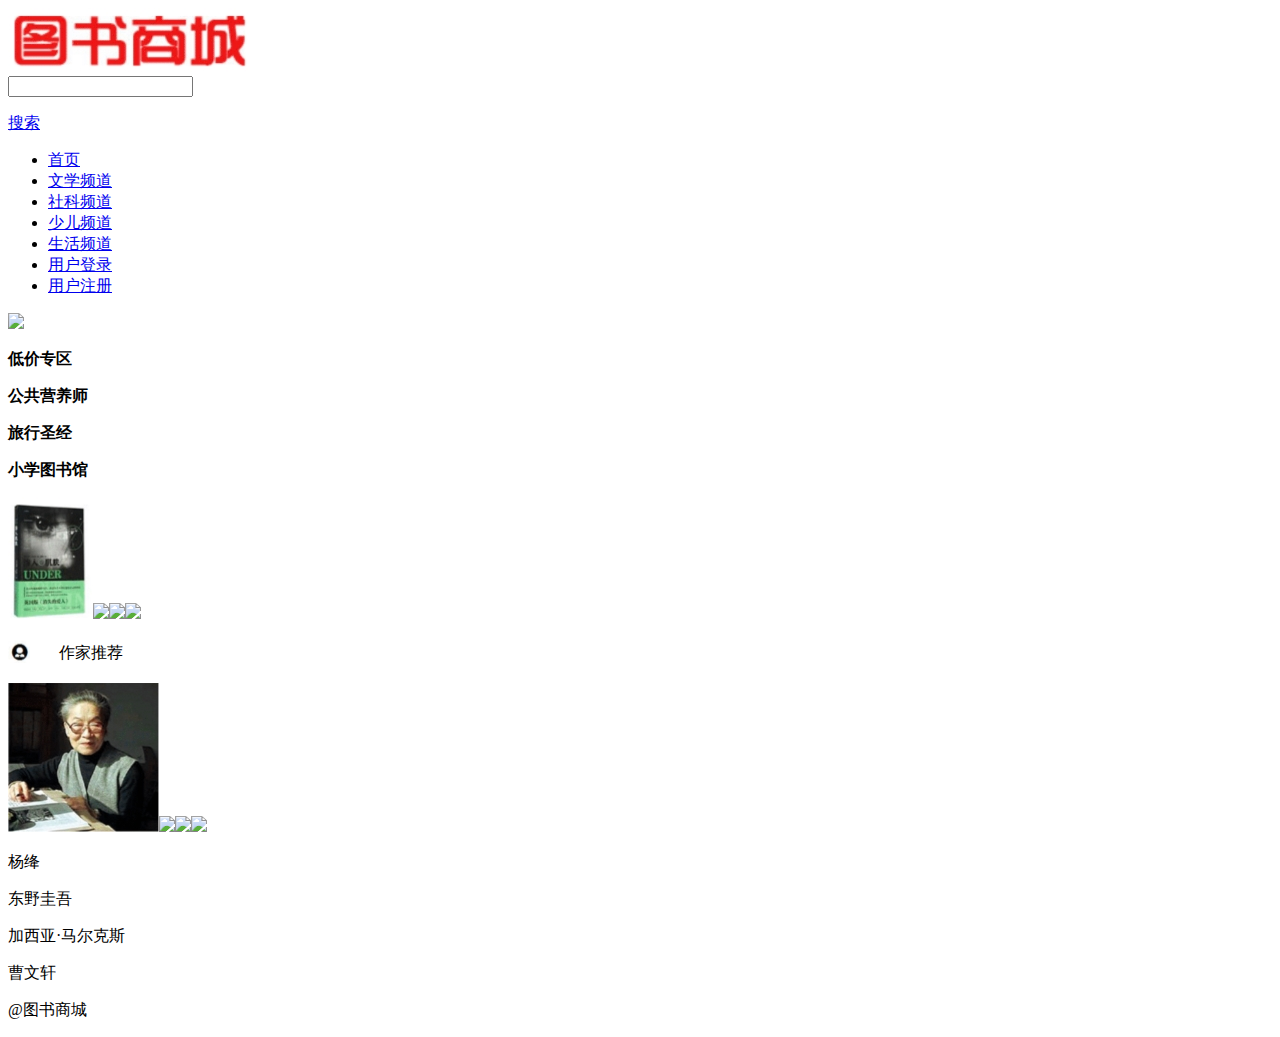
==== demo/templates/index.html @ 6d524ee9 "提交" ====
<!DOCTYPE html>
<html lang="en">
<head>
    <meta charset="UTF-8">
    <title>电子书商城</title>
</head>
<!--<body>-->
<!--<div class="container">-->
<!--    <div class="login-wrapper">-->
<!--        <div class="header">登录</div>-->
<!--        <form action="/demo/login/index/shopcar/" method="post">-->
<!--            {% csrf_token %}-->
<!--            <div class="form-wrapper">-->
<!--                <input type="text" name="user" placeholder="用户名" class="input-item">-->
<!--                <input type="password" name="password" placeholder="密码" class="input-item">-->
<!--                <input type="submit" value="购物车中心" class = "btn">-->
<!--            </div>-->
<!--        </form>-->
<!--    </div>-->
<!--</div>-->
<!--<link rel="stylesheet" type="text/css" href="css/style.css">-->
<!--</body>-->
<body>
<div class="da">
<div class="lo">
<div class="go"><img src="../images/logo.jpg" /></div>
<div class="kg"><input name="" type="text" /> <p><a href="#">搜索</a></p></div>
</div>
<div class="dao"><ul>
<li><a href="index.html" >首页</a></li>
<li><a href="wenxue.html">文学频道</a></li>
<li><a href="sheke.html">社科频道</a></li>
<li><a href="s号r.html">少儿频道</a></li>
<li><a href="shengh.html">生活频道</a></li>
<li><a href="dengl.html">用户登录</a></li>
<li><a href="zuce.html">用户注册</a></li></ul></div>
<div class="ban"><img src="images/shou1.jpg" /></div>

<div class="sha">

<div class="mz"><p><strong>低价专区</strong></p>
<p><strong>公共营养师</strong></p><p><strong>旅行圣经</strong></p><p><strong>小学图书馆</strong></p></div>

<div class="dia"><img src="../images/miao5.jpg" /><img src="images/miao6.jpg" /><img src="images/miao7.jpg" /><img src="images/miao8.jpg" /></div>

<div class="zuo">
<table width="100%" border="0" cellspacing="0" cellpadding="0" height="60">
  <tr>
    <td width="4%"><img src="../images/shou5.jpg" /></td>
    <td width="96%"><span class="STYLE7">作家推荐</span></td>
  </tr>
</table>
</div>


<div class="zhe"><img src="../images/zhe1.jpg" /><img src="images/zhe2.jpg" /><img src="images/zhe3.jpg" /><img src="images/zhe4.jpg" /></div>
<div class="zzi"><p>杨绛</p><p>东野圭吾</p><p>加西亚·马尔克斯</p><p>曹文轩</p></div>




<div class="clearit"></div>

<div class="foot"><p>@图书商城</p></div>
</div>
    </body>
</html>
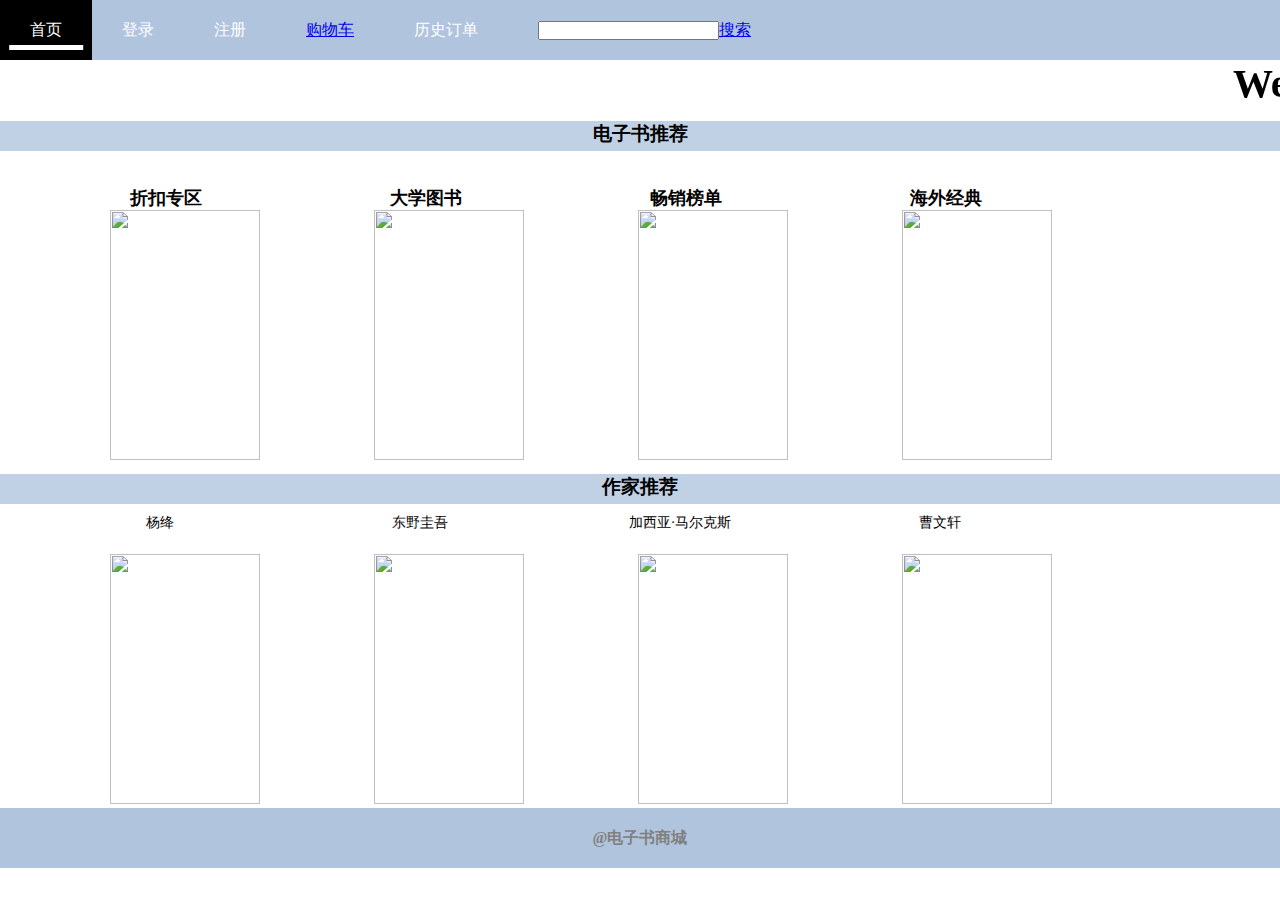
==== commit 41bc8c33: "图片静态路由" ====
--- a/demo/templates/index.html
+++ b/demo/templates/index.html
@@ -3,65 +3,277 @@
 <head>
     <meta charset="UTF-8">
     <title>电子书商城</title>
+    <style>
+		* {
+		    padding: 0px;
+		    margin: 0px;
+			/* 去除编号 */
+		    list-style: none;
+		}
+		img{
+			width: 250px;
+			height: 250px;
+		}
+    td{
+			font-size: 20px;
+			font-weight: 40px;
+			width: 200px;
+			text-align: center;
+		}
+		.nav {
+		    height: 60px;
+		    background: LightSteelBlue;
+		}
+		.nav>li {
+		    color: white;
+		    float: left;
+			/* 文字垂直剧中  只要行高和高度一致 */
+		    line-height: 60px;
+		    padding: 0px 30px;
+		    position: relative;
+		}
+    .nav p{
+      color: gray;
+      line-height: 60px;
+    }
+		li {
+		    position: relative;
+		    text-align: center;
+		}
+    .nav>li:hover {
+		    background: black;
+		}
+
+		.nav ul {
+		    background: rebeccapurple;
+		    width: 100px;
+		    position: absolute;
+		    left: 0px;
+	      opacity: 0;
+		    transform: rotate(0deg) scale(.5);
+		    transition: .2s;
+		}
+
+		li li:hover {
+		    background: yellow;
+		}
+
+		.nav>li:hover ul {
+		    opacity: 1;
+		    transform: rotate(360deg) scale(1);
+		}
+    /* 下划线 */
+		li::after {
+		    content: "";
+		    position: absolute;
+		    width: 0;
+		    height: 5px;
+		    background: white;
+		    bottom: 10px;
+		    left: 50%;
+		    transform: translate(-50%, 0);
+		    transition: 1s;
+		}
+
+		li:hover::after {
+		  width: 80%;
+			body {
+				font-size: 12px;
+				line-height: 25px;
+			}
+
+			table {
+				border-top: solid 1px #666666;
+				border-left: solid 1px #666666;
+			}
+
+			td {
+				text-align: center;
+				border-right: solid 1px #666666;
+				border-bottom: solid 1px #666666;
+			}
+
+			.left {
+				text-align: left;
+				padding-left: 10px;
+			}
+
+			#photo {
+				border: solid 1px #0066CC;
+				width: 200px;
+				text-align: center;
+				z-index: 2;
+				position: absolute;
+				display: none;
+				top: 50px;
+				left: 50px;
+				background-color: #ffffff;
+			}
+
+			#big {
+
+				width: 200px;
+			}
+
+			h1 {
+				/* transform: translate(45%); */
+				text-align: center;
+			}
+
+			table {
+				margin: 0 auto;
+				width: 100%;
+				border: 2px solid #aaa;
+				border-collapse: collapse;
+			}
+
+			table th,
+			table td {
+				border: 2px solid #aaa;
+				padding: 5px;
+			}
+
+			th {
+				background-color: #eee;
+			}
+			.id{
+				font-size: 10px;
+			}
+		}
+	  .zuo {
+		    height: 30px;
+		    background: hsl(214, 41%, 78%,0.8);
+		}
+		.zuo>li {
+		    color: white;
+		    float: left;
+			/* 文字垂直剧中  只要行高和高度一致 */
+		    line-height: 50px;
+		    padding: 0px 30px;
+		    position: relative;
+		}
+
+		li {
+		    position: relative;
+		    text-align: center;
+		}
+	.da { width:1100px; margin:auto; }
+    .lo { width:1100px; height:70px; padding-top:30px;}
+    .go { width: 200px;  position:fixed;left:0px;background:rgba(153, 150, 150, 0.7);float:left; margin-left:0px;}
+    .kg { width: 700px;  float:right;}
+    .kg input  {width:500px; height:40px; border:2px solid #FF0000; float:left }
+    .kg p { width:90px; height:30px; border:2px solid #FF0000; float:right; background:#FF0000; float:left; font-size: 14px; text-align:center; padding-top:10px;  }
+    .dao { width:1100px; height:50px; background:#FF0000; }
+    .dao li {float:left; margin-left:80px;  margin-top:15px; }
+    .dao a {font-size: 16px; color:#FFFFFF; }
+    .ban { margin-top:20px;}
+    .sha {  margin-top:10px; }
+    .miao { margin-top:20px;}
+    .miao img { margin-left:60px;}
+    .mzi p { width:100px;float:left; margin-left:150px; margin-top:5px;  font-size:18px; color:#FF0000;}
+    .nian {margin-top:40px;}
+    .mz { margin-top:30px;}
+    .mz img { width:150px;margin-left:110px;}
+    .mz p  { width:130px;float:left; margin-left:130px; margin-top:5px;  font-size:18px; }
+    .dia  { margin-top:50px; }
+    .dia img { width:150px;margin-left:110px;}
+    .zhe { margin-top:20px;}
+    .zhe img { width:200px; margin-left:60px; }
+    .zzi{ margin-top:10px;}
+    .zzi p { width:200px; float:left; margin-left:60px; font-size:14px; text-align:center }
+    .foot { width:1100px; height:80px;  background:#FF0000;  margin-top:20px; }
+    .foot p { font-size: 14px; color:#FFFFFF; text-align:center; line-height:80px;}
+    .STYLE1 {
+	    font-size: 14px;
+	    font-weight: bold;
+    }
+    .STYLE3 {
+	    font-size: 12px;
+	    color: #666666;
+    }
+    .STYLE4 {font-size: 14px}
+    .STYLE5 {
+	    color: #FF0000;
+	    font-weight: bold;
+    }
+    .STYLE6 {color: #666666}
+    .STYLE7 {
+	    font-size: 14px;
+	    font-weight: bold;
+	}
+    .xue { margin-top:20px;}
+    .zo { width:800px; float:left;}
+    .you { width:200px; float:right;}
+    .wen { margin-top:20px; }
+    .wen img { margin-left: 50px;}
+    .wz { margin-top:10px;}
+    .wz p { width:200px; float:left; margin-left: 90px; font-size: 14px;}
+    .you {  margin-top:20px; float:right; }
+    .you p {  font-size: 14px; line-height:50px;}
+
+    .lv {  margin-bottom:200px; width:600px; height:380px;  border:2px solid #666666; margin:auto; margin-top:100px; margin-bottom:100px;}
+    .lv  h2 { text-align:center; margin-top:50px;}
+    .lv input { width:250px; height:30px; border:1px solid #666666; margin-left:10px; margin-top:10px;}
+    .lv p { float:right; font-size: 14px; margin-right:10px;}
+    .an { width:200px; height:30px; background:#999999; border:1px solid #000000;  margin-top:60px; margin-left:220px;}
+    .an a { margin-left:70px;  font-size: 14px; }
+
+    .zu {  margin-bottom:200px; width:600px; height:530px;  border:2px solid #666666; margin:auto; margin-top:100px; margin-bottom:100px;}
+    .zu  h2 { text-align:center; margin-top:50px;}
+    .zu input { width:250px; height:30px; border:1px solid #666666; margin-left:10px; margin-top:10px;}
+    .zu p { float:right; font-size: 14px; margin-right:10px;}
+    .ce { width:200px; height:30px; background: #999999; border:1px solid #000000;  margin-top:60px; margin-left:220px;}
+    .ce a { margin-left:70px;  font-size: 14px; }
+	</style>
 </head>
-<!--<body>-->
-<!--<div class="container">-->
-<!--    <div class="login-wrapper">-->
-<!--        <div class="header">登录</div>-->
-<!--        <form action="/demo/login/index/shopcar/" method="post">-->
-<!--            {% csrf_token %}-->
-<!--            <div class="form-wrapper">-->
-<!--                <input type="text" name="user" placeholder="用户名" class="input-item">-->
-<!--                <input type="password" name="password" placeholder="密码" class="input-item">-->
-<!--                <input type="submit" value="购物车中心" class = "btn">-->
-<!--            </div>-->
-<!--        </form>-->
-<!--    </div>-->
-<!--</div>-->
-<!--<link rel="stylesheet" type="text/css" href="css/style.css">-->
-<!--</body>-->
 <body>
-<div class="da">
-<div class="lo">
-<div class="go"><img src="../images/logo.jpg" /></div>
-<div class="kg"><input name="" type="text" /> <p><a href="#">搜索</a></p></div>
-</div>
-<div class="dao"><ul>
-<li><a href="index.html" >首页</a></li>
-<li><a href="wenxue.html">文学频道</a></li>
-<li><a href="sheke.html">社科频道</a></li>
-<li><a href="s号r.html">少儿频道</a></li>
-<li><a href="shengh.html">生活频道</a></li>
-<li><a href="dengl.html">用户登录</a></li>
-<li><a href="zuce.html">用户注册</a></li></ul></div>
-<div class="ban"><img src="images/shou1.jpg" /></div>
-
+    <ul class="nav">
+        <li>首页</li>
+        <li>登录</li>
+        <li>注册</li>
+        <li><a href="shopcar" color="white">购物车</a></li>
+        <li>历史订单</li>
+        <li><input name="" type="text" /><a href="detail">搜索</a></li>
+    </ul>
+    <marquee><span style="font-weight: bolder;font-size: 40px;color: black;">Welcome to our bookstore~</span></marquee>
+    <!-- <div class="go"><h2>bookstore~</h2></div> -->
 <div class="sha">
-
-<div class="mz"><p><strong>低价专区</strong></p>
-<p><strong>公共营养师</strong></p><p><strong>旅行圣经</strong></p><p><strong>小学图书馆</strong></p></div>
-
-<div class="dia"><img src="../images/miao5.jpg" /><img src="images/miao6.jpg" /><img src="images/miao7.jpg" /><img src="images/miao8.jpg" /></div>
-
-<div class="zuo">
-<table width="100%" border="0" cellspacing="0" cellpadding="0" height="60">
-  <tr>
-    <td width="4%"><img src="../images/shou5.jpg" /></td>
-    <td width="96%"><span class="STYLE7">作家推荐</span></td>
-  </tr>
-</table>
-</div>
-
-
-<div class="zhe"><img src="../images/zhe1.jpg" /><img src="images/zhe2.jpg" /><img src="images/zhe3.jpg" /><img src="images/zhe4.jpg" /></div>
-<div class="zzi"><p>杨绛</p><p>东野圭吾</p><p>加西亚·马尔克斯</p><p>曹文轩</p></div>
-
-
+<div class="zuo"><h3 align="center">电子书推荐</h3></div>
+<div class="mz">
+    <p><strong>折扣专区</strong></p>
+    <p><strong>大学图书</strong></p>
+    <p><strong>畅销榜单</strong></p>
+    <p><strong>海外经典</strong></p>
+</div>
+
+<div class="mz">
+    <img src="/static/images/miao5.jpg" />
+    <img src="/static/images/miao6.jpg" />
+    <img src="/static/images/miao7.jpg" />
+    <img src="/static/images/miao8.jpg" />
+</div>
+
+<div class="sha">
+<div class="zuo"><h3 align="center">作家推荐</h3></div>
+    <div class="zzi">
+    <p>杨绛</p>
+    <p>东野圭吾</p>
+    <p>加西亚·马尔克斯</p>
+    <p>曹文轩</p>
+</div>
+<div class="dia">
+    <img src="/static/images/zhe1.jpg" />
+    <img src="/static/images/zhe2.jpg" />
+    <img src="/static/images/zhe3.jpg" />
+    <img src="/static/images/zhe4.jpg" />
+</div>
 
 
 <div class="clearit"></div>
 
-<div class="foot"><p>@图书商城</p></div>
-</div>
-    </body>
+<div class="nav">
+    <p align="center"><b>@电子书商城</b></p>
+</div>
+
+</body>
 </html>